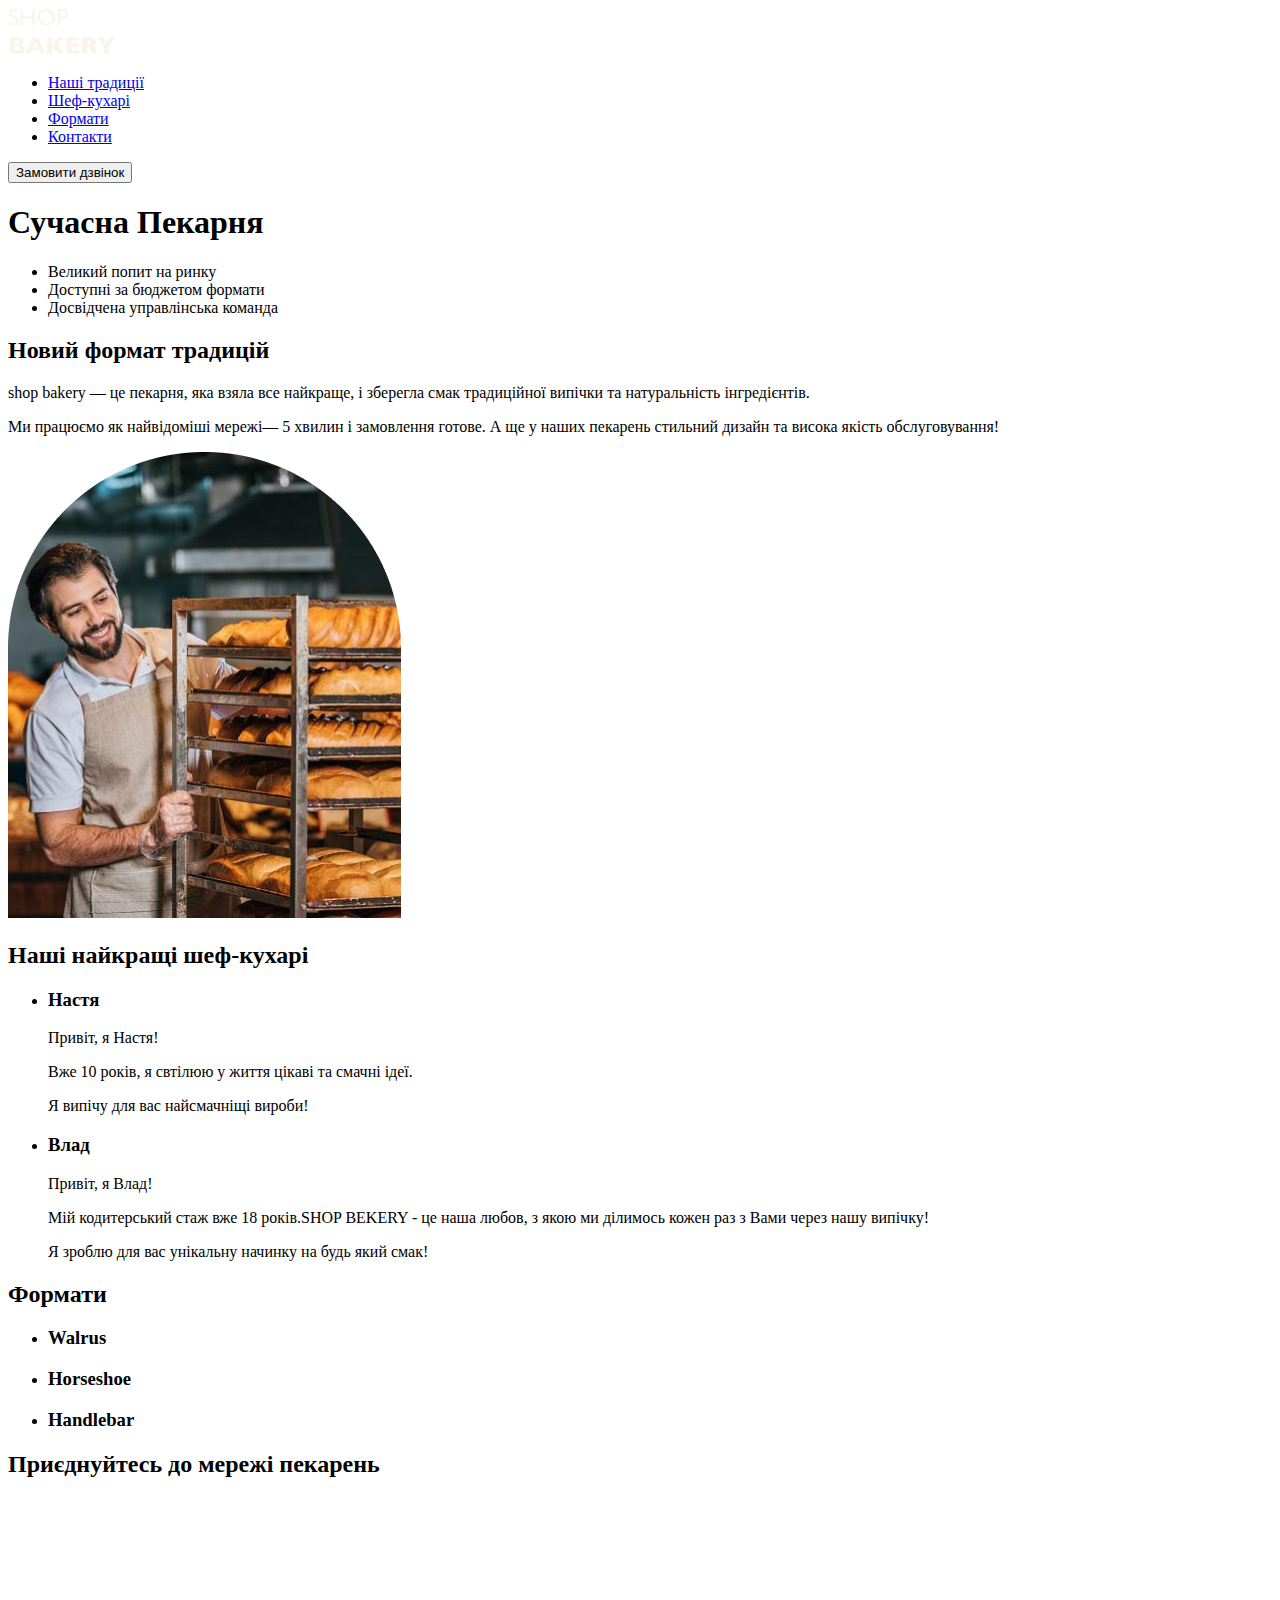
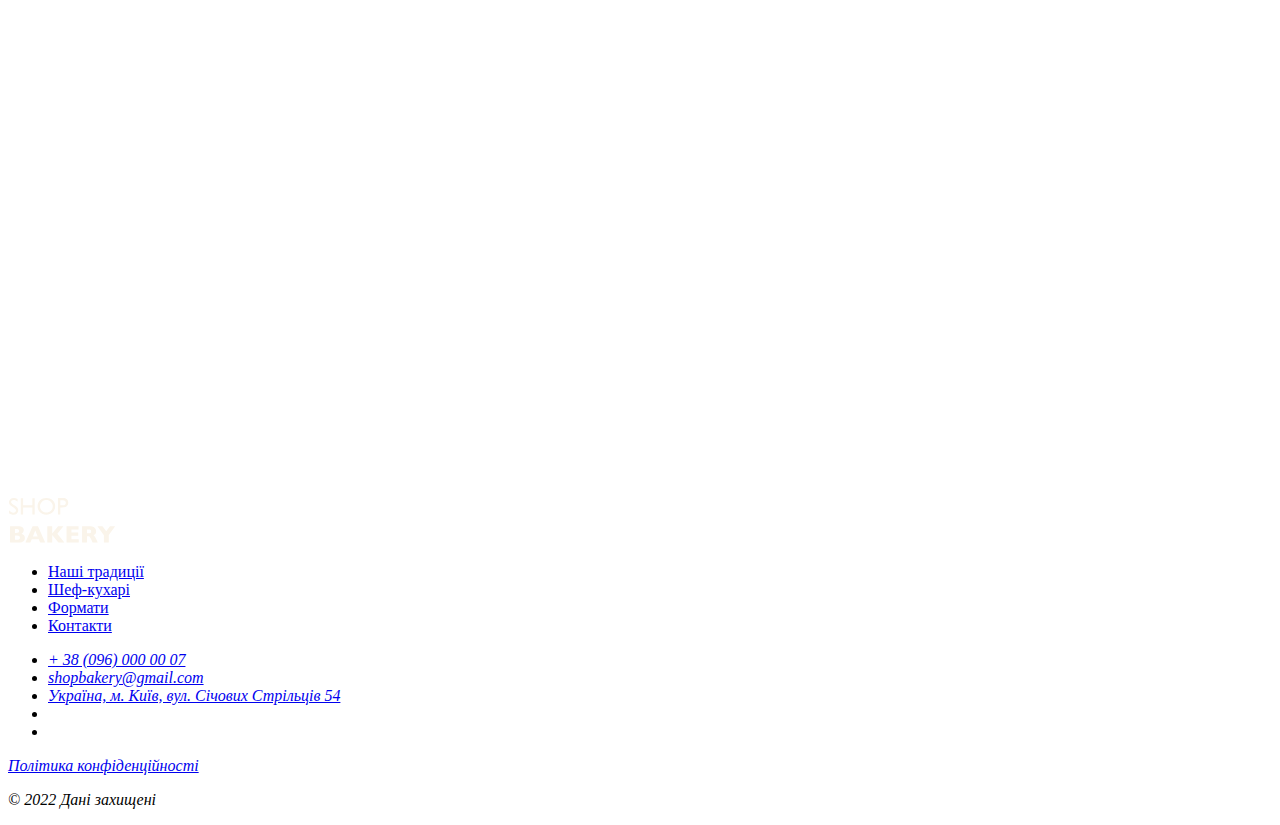
==== index.html @ 338ecce5 "Add files via upload" ====
<!DOCTYPE html>
<html lang="uk">
  <head>
    <meta charset="UTF-8" />
    <meta http-equiv="X-UA-Compatible" content="IE=edge" />
    <meta name="viewport" content="width=device-width, initial-scale=1.0" />
    <title>Сучасна Пекарня</title>
  </head>
  <body>
    <header>
      <nav>
        <a href="#">
          <img src="img/logo.svg" alt="Логотип сучасної пекарні" />
        </a>
        <ul>
          <li><a href="#traditions-section">Наші традиції</a></li>
          <li><a href="#chefs-section">Шеф-кухарі</a></li>
          <li><a href="#formats-section">Формати</a></li>
          <li><a href="#contact-section">Контакти</a></li>
        </ul>
      </nav>
      <button type="button">Замовити дзвінок</button>
    </header>
    <main>
      <section>
        <h1>Сучасна Пекарня</h1>
      </section>
      <section id="traditions-section">
        <ul>
          <li>Великий попит на ринку</li>
          <li>Доступні за бюджетом формати</li>
          <li>Досвідчена управлінська команда</li>
        </ul>
        <h2>Новий формат традицій</h2>
        <p>
          <span>shop bakery</span> — це пекарня, яка взяла все найкраще, і
          зберегла смак традиційної випічки та натуральність інгредієнтів.
        </p>
        <p>
          Ми працюємо як найвідоміші мережі—
          <span>5 хвилин і замовлення готове.</span> А ще у наших пекарень
          стильний дизайн та висока якість обслуговування!
        </p>
        <img src="img/baker-man.jpg" alt="" />
      </section>
      <section id="chefs-section">
        <h2>Наші найкращі шеф-кухарі</h2>
        <ul>
          <li>
            <article>
              <h3>Настя</h3>
              <p>Привіт, я Настя!</p>
              <p>Вже 10 років, я свтілюю у життя цікаві та смачні ідеї.</p>
              <p>Я випічу для вас найсмачніщі вироби!</p>
            </article>
          </li>
          <li>
            <article>
              <h3>Влад</h3>
              <p>Привіт, я Влад!</p>
              <p>
                Мій кодитерський стаж вже 18 років.SHOP BEKERY - це наша любов,
                з якою ми ділимось кожен раз з Вами через нашу випічку!
              </p>
              <p>Я зроблю для вас унікальну начинку на будь який смак!</p>
            </article>
          </li>
        </ul>
      </section>
      <section id="formats-section">
        <h2>Формати</h2>
        <ul>
          <li>
            <article>
              <h3 lang="en">Walrus</h3>
            </article>
          </li>
          <li>
            <article>
              <h3 lang="en">Horseshoe</h3>
            </article>
          </li>
          <li>
            <article>
              <h3 lang="en">Handlebar</h3>
            </article>
          </li>
        </ul>
      </section>
      <section id="contact-section">
        <h2>Приєднуйтесь до мережі пекарень</h2>
        <iframe
          src="https://www.google.com/maps/embed?pb=!1m18!1m12!1m3!1d2540.1636289098733!2d30.4912733!3d50.4566776!2m3!1f0!2f0!3f0!3m2!1i1024!2i768!4f13.1!3m3!1m2!1s0x40d4ce637c006b2d%3A0xaf86385f19996ff0!2z0YPQuy4g0KHQtdGH0LXQstGL0YUg0KHRgtGA0LXQu9GM0YbQvtCyLCA1NCwg0JrQuNC10LIsIDAyMDAw!5e0!3m2!1sru!2sua!4v1741021808769!5m2!1sru!2sua"
          width="603"
          height="595"
          style="border: 0"
          allowfullscreen=""
          loading="lazy"
          referrerpolicy="no-referrer-when-downgrade"
        ></iframe>
      </section>
    </main>
    <footer>
      <nav>
        <a href="#">
          <img src="img/logo.svg" alt="Логотип сучасної пекарні" />
        </a>
        <ul>
          <li><a href="#traditions-section">Наші традиції</a></li>
          <li><a href="#chefs-section">Шеф-кухарі</a></li>
          <li><a href="#formats-section">Формати</a></li>
          <li><a href="#contact-section">Контакти</a></li>
        </ul>
      </nav>
      <address>
        <ul>
          <li><a href="tel:+380960000007">+ 38 (096) 000 00 07</a></li>
          <li>
            <a href="mailto:shopbakery@gmail.com">shopbakery@gmail.com</a>
          </li>
          <li>
            <a href="https://maps.app.goo.gl/gbAwbnBqTFH5LbKz9"
              >Україна, м. Київ, вул. Січових Стрільців 54</a
            >
          </li>
          <li><a href="#"></a></li>
          <li><a href="#"></a></li>
        </ul>
        <a href="#" target="_blank">Політика конфіденційності</a>
        <p>&copy; 2022 Дані захищені</p>
      </address>
    </footer>
  </body>
</html>
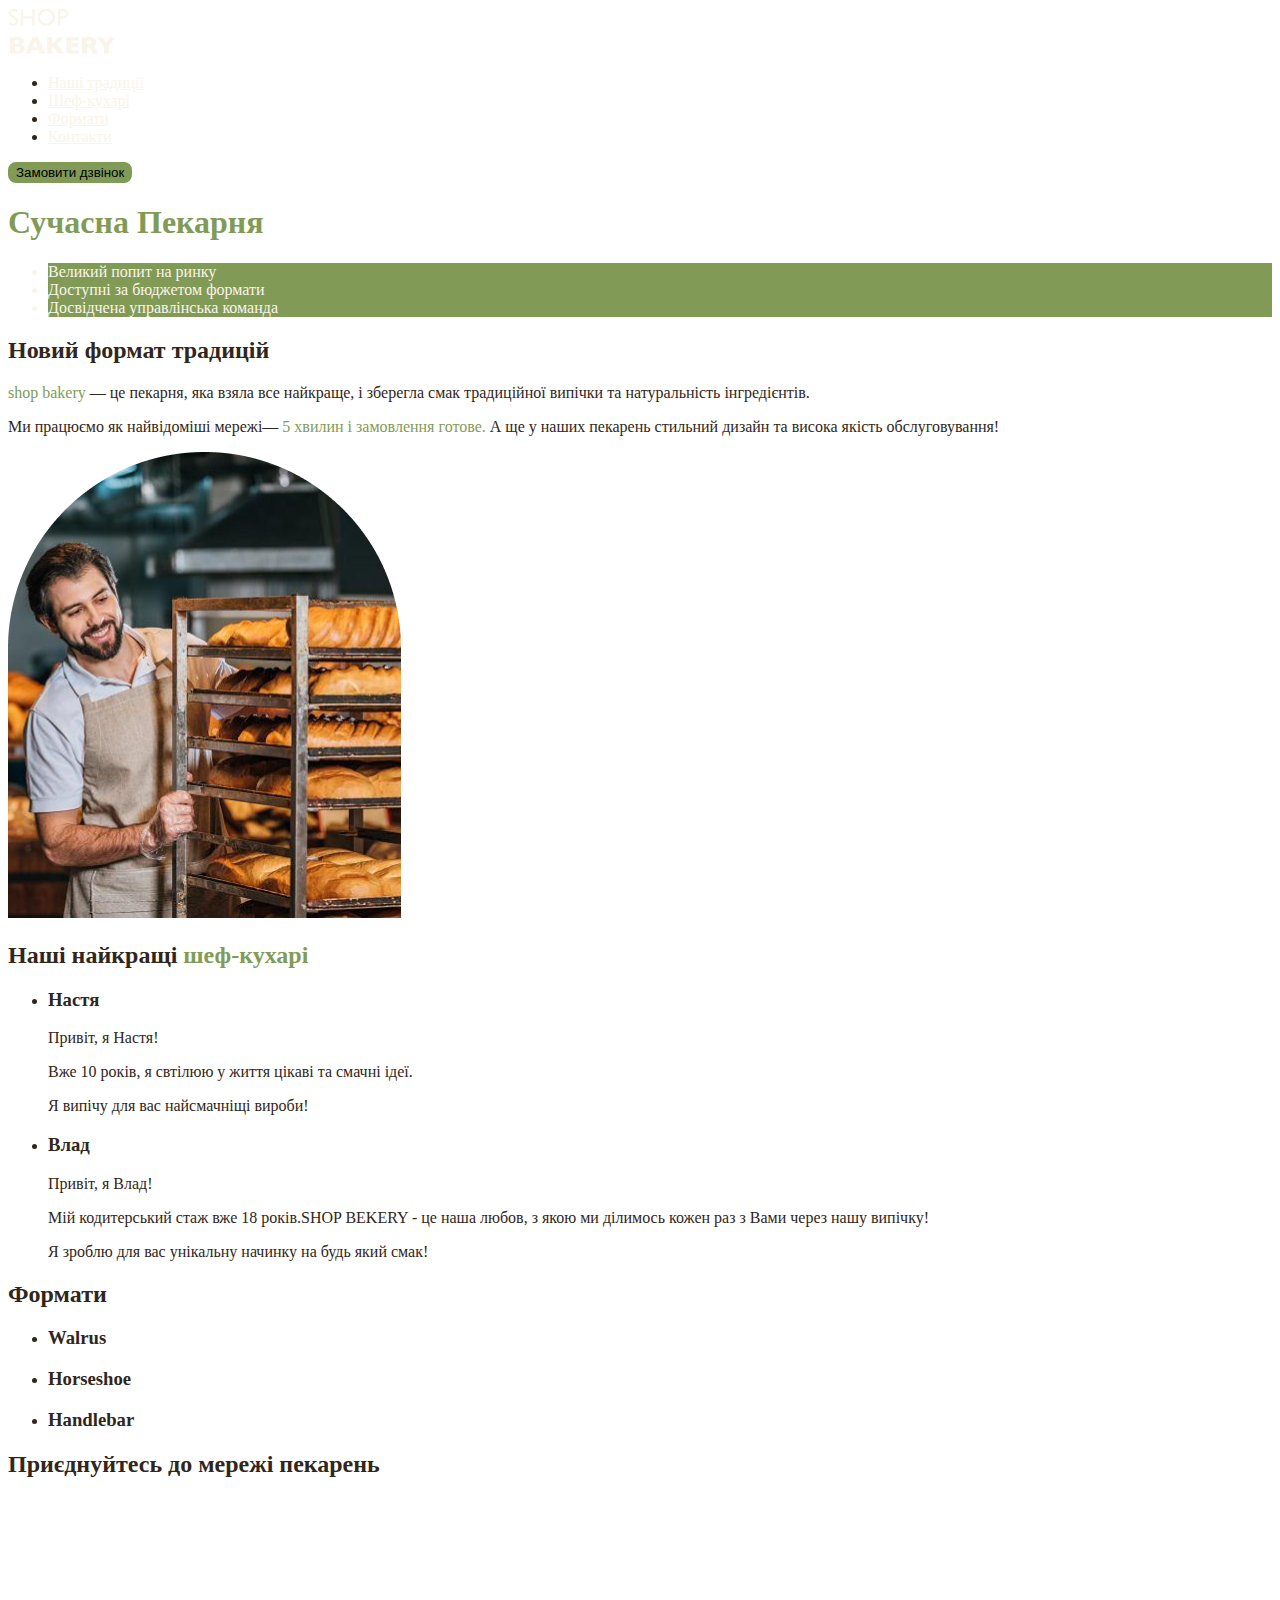
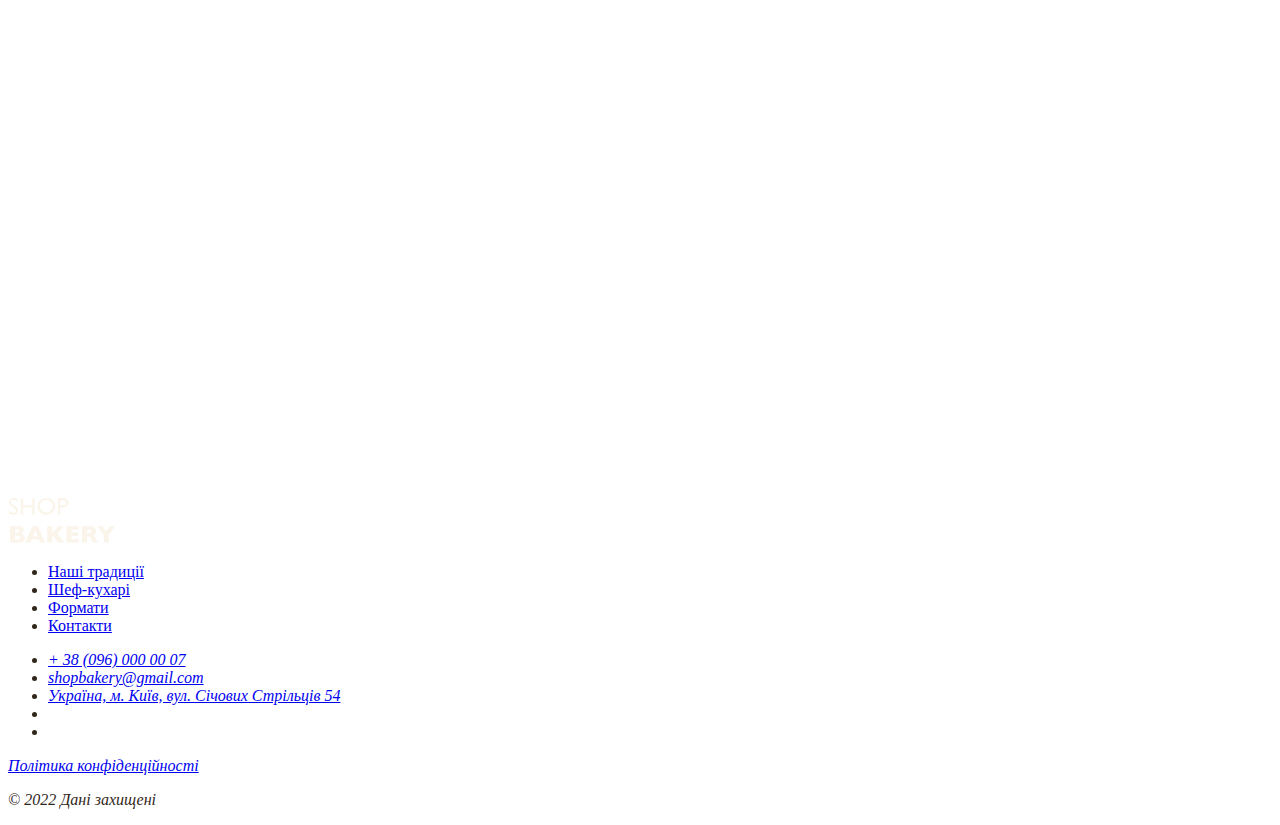
==== commit 04fc810b: "Update index.html" ====
--- a/index.html
+++ b/index.html
@@ -5,6 +5,7 @@
     <meta http-equiv="X-UA-Compatible" content="IE=edge" />
     <meta name="viewport" content="width=device-width, initial-scale=1.0" />
     <title>Сучасна Пекарня</title>
+    <link rel="stylesheet" href="Style.css" />
   </head>
   <body>
     <header>
@@ -13,17 +14,17 @@
           <img src="img/logo.svg" alt="Логотип сучасної пекарні" />
         </a>
         <ul>
-          <li><a href="#traditions-section">Наші традиції</a></li>
-          <li><a href="#chefs-section">Шеф-кухарі</a></li>
-          <li><a href="#formats-section">Формати</a></li>
-          <li><a href="#contact-section">Контакти</a></li>
+          <li><a class="link" href="#traditions-section">Наші традиції</a></li>
+          <li><a class="link" href="#chefs-section">Шеф-кухарі</a></li>
+          <li><a class="link" href="#formats-section">Формати</a></li>
+          <li><a class="link" href="#contact-section">Контакти</a></li>
         </ul>
       </nav>
-      <button type="button">Замовити дзвінок</button>
+      <button class="button" type="button">Замовити дзвінок</button>
     </header>
     <main>
       <section>
-        <h1>Сучасна Пекарня</h1>
+        <h1><span>Сучасна</span> Пекарня</h1>
       </section>
       <section id="traditions-section">
         <ul>
@@ -44,7 +45,7 @@
         <img src="img/baker-man.jpg" alt="" />
       </section>
       <section id="chefs-section">
-        <h2>Наші найкращі шеф-кухарі</h2>
+        <h2>Наші найкращі <span>шеф-кухарі</span></h2>
         <ul>
           <li>
             <article>
--- a/Style.css
+++ b/Style.css
@@ -0,0 +1,47 @@
+:root {
+  --color-brend: #819b57;
+  --color-brend-dark: #465929;
+  --color-primary-dark: #31261a;
+  --color-primary-light: #faf4ea;
+}
+
+body {
+  color: var(--color-primary-dark);
+}
+
+.button {
+  background-color: var(--color-brend);
+  border: 2px solid var(--color-brend);
+  border-radius: 8px;
+}
+
+.button:hover {
+  color: var(--color-brend-dark);
+  background-color: transparent;
+}
+
+.link {
+  color: var(--color-primary-light);
+}
+
+.link:hover {
+  color: var(--color-brend);
+}
+
+h1 {
+  color: var(--color-primary-light);
+}
+
+h1,
+h2 > * {
+  color: var(--color-brend);
+}
+
+#traditions-section li {
+  background-color: var(--color-brend);
+  color: var(--color-primary-light);
+}
+
+#traditions-section span {
+  color: var(--color-brend);
+}
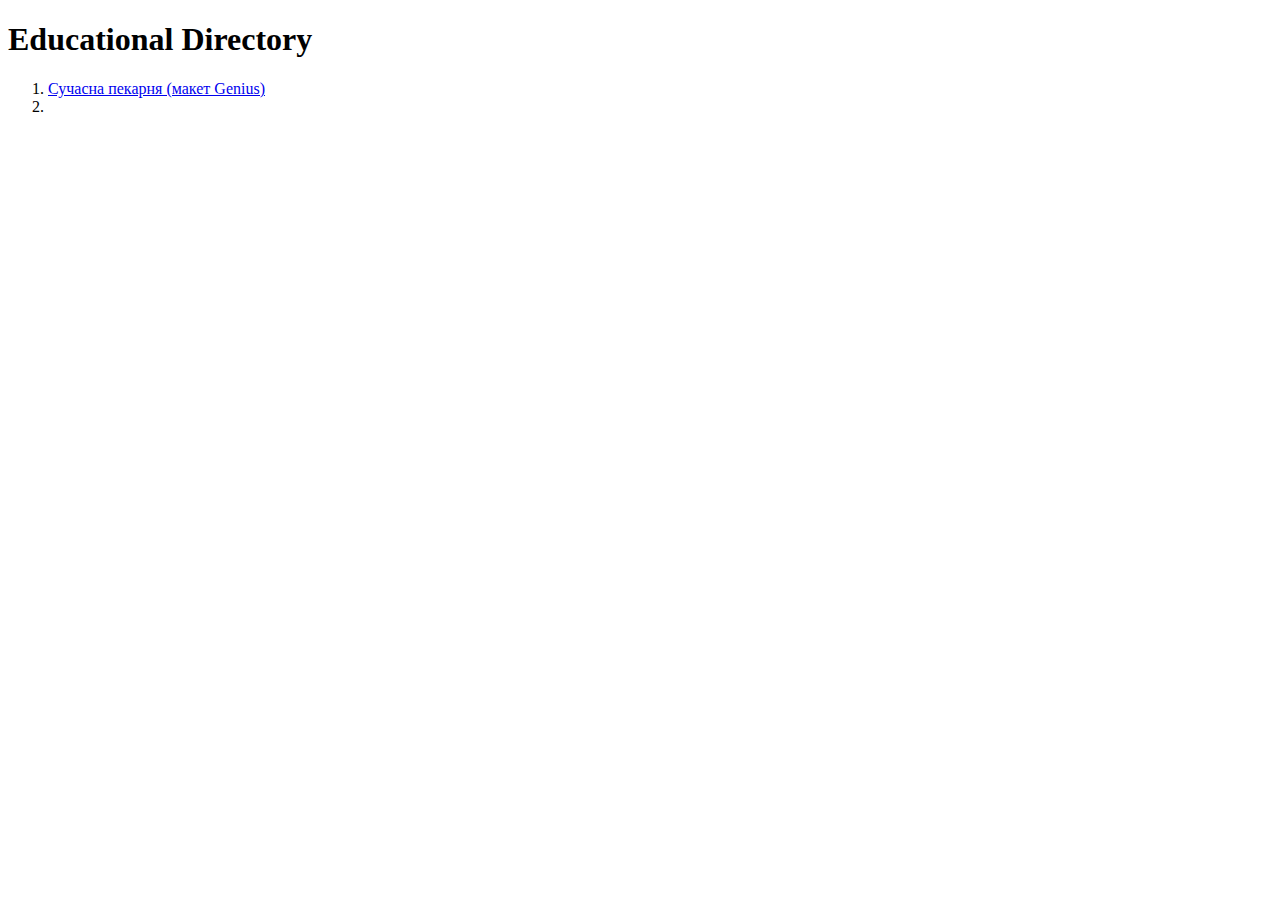
==== commit 5340d979: "Add files via upload" ====
--- a/index.html
+++ b/index.html
@@ -1,135 +1,15 @@
 <!DOCTYPE html>
-<html lang="uk">
+<html lang="en">
   <head>
     <meta charset="UTF-8" />
-    <meta http-equiv="X-UA-Compatible" content="IE=edge" />
     <meta name="viewport" content="width=device-width, initial-scale=1.0" />
-    <title>Сучасна Пекарня</title>
-    <link rel="stylesheet" href="Style.css" />
+    <title>Educational Directory</title>
   </head>
   <body>
-    <header>
-      <nav>
-        <a href="#">
-          <img src="img/logo.svg" alt="Логотип сучасної пекарні" />
-        </a>
-        <ul>
-          <li><a class="link" href="#traditions-section">Наші традиції</a></li>
-          <li><a class="link" href="#chefs-section">Шеф-кухарі</a></li>
-          <li><a class="link" href="#formats-section">Формати</a></li>
-          <li><a class="link" href="#contact-section">Контакти</a></li>
-        </ul>
-      </nav>
-      <button class="button" type="button">Замовити дзвінок</button>
-    </header>
-    <main>
-      <section>
-        <h1><span>Сучасна</span> Пекарня</h1>
-      </section>
-      <section id="traditions-section">
-        <ul>
-          <li>Великий попит на ринку</li>
-          <li>Доступні за бюджетом формати</li>
-          <li>Досвідчена управлінська команда</li>
-        </ul>
-        <h2>Новий формат традицій</h2>
-        <p>
-          <span>shop bakery</span> — це пекарня, яка взяла все найкраще, і
-          зберегла смак традиційної випічки та натуральність інгредієнтів.
-        </p>
-        <p>
-          Ми працюємо як найвідоміші мережі—
-          <span>5 хвилин і замовлення готове.</span> А ще у наших пекарень
-          стильний дизайн та висока якість обслуговування!
-        </p>
-        <img src="img/baker-man.jpg" alt="" />
-      </section>
-      <section id="chefs-section">
-        <h2>Наші найкращі <span>шеф-кухарі</span></h2>
-        <ul>
-          <li>
-            <article>
-              <h3>Настя</h3>
-              <p>Привіт, я Настя!</p>
-              <p>Вже 10 років, я свтілюю у життя цікаві та смачні ідеї.</p>
-              <p>Я випічу для вас найсмачніщі вироби!</p>
-            </article>
-          </li>
-          <li>
-            <article>
-              <h3>Влад</h3>
-              <p>Привіт, я Влад!</p>
-              <p>
-                Мій кодитерський стаж вже 18 років.SHOP BEKERY - це наша любов,
-                з якою ми ділимось кожен раз з Вами через нашу випічку!
-              </p>
-              <p>Я зроблю для вас унікальну начинку на будь який смак!</p>
-            </article>
-          </li>
-        </ul>
-      </section>
-      <section id="formats-section">
-        <h2>Формати</h2>
-        <ul>
-          <li>
-            <article>
-              <h3 lang="en">Walrus</h3>
-            </article>
-          </li>
-          <li>
-            <article>
-              <h3 lang="en">Horseshoe</h3>
-            </article>
-          </li>
-          <li>
-            <article>
-              <h3 lang="en">Handlebar</h3>
-            </article>
-          </li>
-        </ul>
-      </section>
-      <section id="contact-section">
-        <h2>Приєднуйтесь до мережі пекарень</h2>
-        <iframe
-          src="https://www.google.com/maps/embed?pb=!1m18!1m12!1m3!1d2540.1636289098733!2d30.4912733!3d50.4566776!2m3!1f0!2f0!3f0!3m2!1i1024!2i768!4f13.1!3m3!1m2!1s0x40d4ce637c006b2d%3A0xaf86385f19996ff0!2z0YPQuy4g0KHQtdGH0LXQstGL0YUg0KHRgtGA0LXQu9GM0YbQvtCyLCA1NCwg0JrQuNC10LIsIDAyMDAw!5e0!3m2!1sru!2sua!4v1741021808769!5m2!1sru!2sua"
-          width="603"
-          height="595"
-          style="border: 0"
-          allowfullscreen=""
-          loading="lazy"
-          referrerpolicy="no-referrer-when-downgrade"
-        ></iframe>
-      </section>
-    </main>
-    <footer>
-      <nav>
-        <a href="#">
-          <img src="img/logo.svg" alt="Логотип сучасної пекарні" />
-        </a>
-        <ul>
-          <li><a href="#traditions-section">Наші традиції</a></li>
-          <li><a href="#chefs-section">Шеф-кухарі</a></li>
-          <li><a href="#formats-section">Формати</a></li>
-          <li><a href="#contact-section">Контакти</a></li>
-        </ul>
-      </nav>
-      <address>
-        <ul>
-          <li><a href="tel:+380960000007">+ 38 (096) 000 00 07</a></li>
-          <li>
-            <a href="mailto:shopbakery@gmail.com">shopbakery@gmail.com</a>
-          </li>
-          <li>
-            <a href="https://maps.app.goo.gl/gbAwbnBqTFH5LbKz9"
-              >Україна, м. Київ, вул. Січових Стрільців 54</a
-            >
-          </li>
-          <li><a href="#"></a></li>
-          <li><a href="#"></a></li>
-        </ul>
-        <a href="#" target="_blank">Політика конфіденційності</a>
-        <p>&copy; 2022 Дані захищені</p>
-      </address>
-    </footer>
+    <h1>Educational Directory</h1>
+    <ol>
+      <li><a href="Maket/index.html">Сучасна пекарня (макет Genius)</a></li>
+      <li><a href=""></a></li>
+    </ol>
   </body>
 </html>
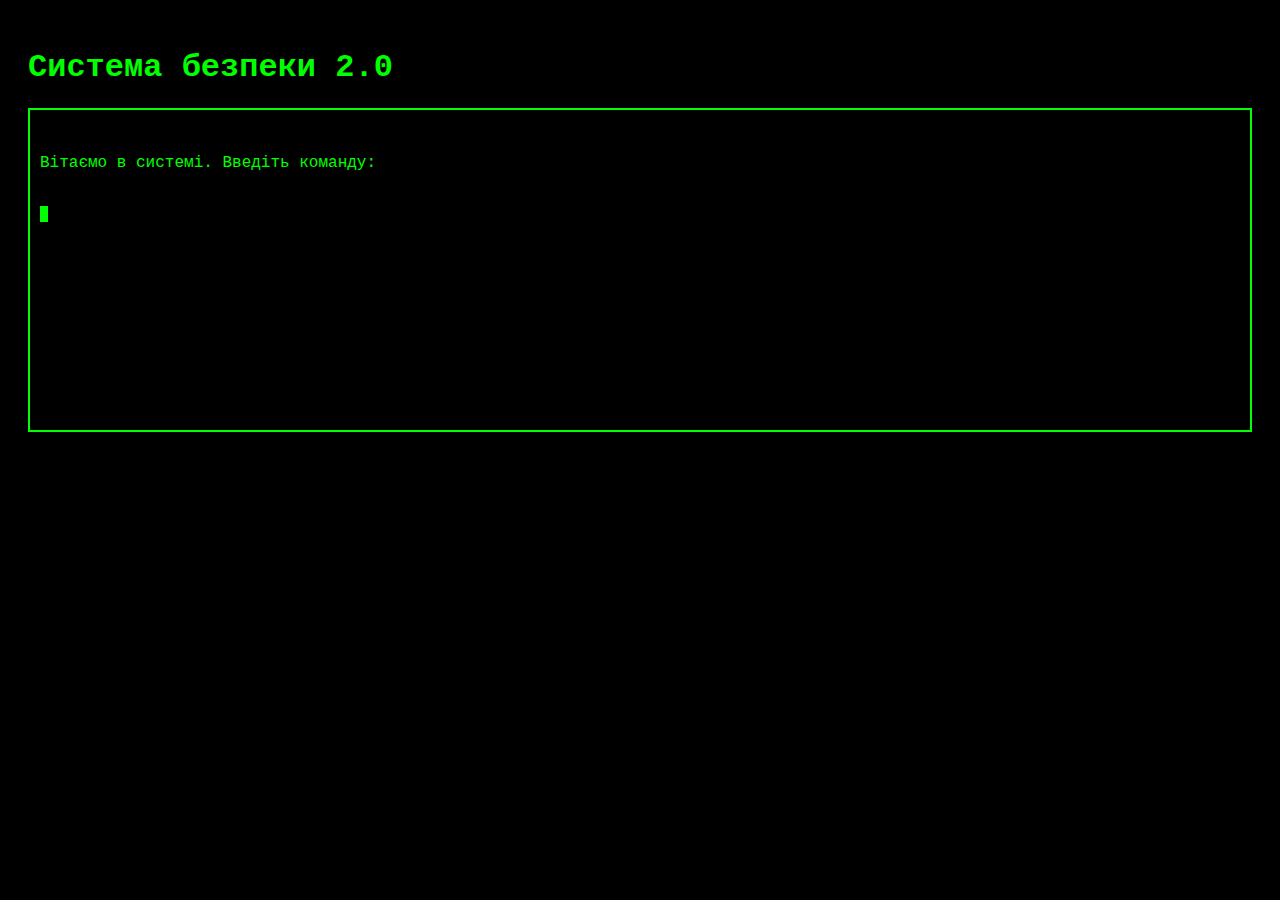
==== commit 47786e32: "Update index.html" ====
--- a/index.html
+++ b/index.html
@@ -1,15 +1,139 @@
-<!DOCTYPE html>
-<html lang="en">
-  <head>
-    <meta charset="UTF-8" />
-    <meta name="viewport" content="width=device-width, initial-scale=1.0" />
-    <title>Educational Directory</title>
-  </head>
-  <body>
-    <h1>Educational Directory</h1>
-    <ol>
-      <li><a href="Maket/index.html">Сучасна пекарня (макет Genius)</a></li>
-      <li><a href=""></a></li>
-    </ol>
-  </body>
-</html>
+<!DOCTYPE html>
+<html lang="uk">
+<head>
+    <meta charset="UTF-8">
+    <meta name="viewport" content="width=device-width, initial-scale=1.0">
+    <title>Хакерський злом</title>
+    <style>
+        body {
+            background-color: black;
+            color: #00ff00;
+            font-family: "Courier New", monospace;
+            padding: 20px;
+        }
+        #terminal {
+            border: 2px solid #00ff00;
+            padding: 10px;
+            height: 300px;
+            overflow-y: auto;
+            white-space: pre-line;
+        }
+        input {
+            background: black;
+            border: none;
+            color: #00ff00;
+            font-family: "Courier New", monospace;
+            width: 100%;
+            outline: none;
+        }
+        .error {
+            color: red;
+        }
+        .hidden {
+            display: none;
+        }
+        .cursor {
+            display: inline-block;
+            width: 8px;
+            height: 16px;
+            background-color: #00ff00;
+            animation: blink 0.8s infinite;
+        }
+        @keyframes blink {
+            0% { opacity: 1; }
+            50% { opacity: 0; }
+            100% { opacity: 1; }
+        }
+    </style>
+</head>
+<body>
+    <h1>Система безпеки 2.0</h1>
+    <div id="terminal">
+        <p>Вітаємо в системі. Введіть команду:</p>
+        <span class="cursor"></span>
+    </div>
+    <input type="text" id="commandInput" autofocus>
+
+    <script>
+        let stage = 0;
+        let password = "qwerty";  // Пароль для входу
+        let correctFile = "hint.pdf";  // Файл із підказкою
+        let terminal = document.getElementById("terminal");
+        let cursor = document.querySelector(".cursor");
+
+        document.getElementById("commandInput").addEventListener("keydown", function(event) {
+            if (event.key === "Enter") {
+                let input = this.value.trim();
+                this.value = "";
+                processCommand(input);
+            }
+        });
+
+        function typeMessage(message, error = false, delay = 50) {
+            return new Promise(resolve => {
+                let p = document.createElement("p");
+                if (error) p.classList.add("error");
+                terminal.insertBefore(p, cursor);
+
+                let i = 0;
+                function type() {
+                    if (i < message.length) {
+                        p.innerHTML += message[i];
+                        i++;
+                        setTimeout(type, delay);
+                    } else {
+                        resolve();
+                    }
+                }
+                type();
+                terminal.scrollTop = terminal.scrollHeight;
+            });
+        }
+
+        async function processCommand(command) {
+            if (stage === 0) {
+                if (command === "login") {
+                    await typeMessage("Введіть пароль:");
+                    stage = 1;
+                } else {
+                    await typeMessage("Помилка: невідома команда", true);
+                }
+            } 
+            else if (stage === 1) {
+                if (command === password) {
+                    await typeMessage("Авторизація успішна! Розпочинаю злом...");
+                    await typeMessage("Помилка: файл зашифровано!", true);
+                    await typeMessage("Введіть команду 'decrypt' для розшифрування.");
+                    stage = 2;
+                } else {
+                    await typeMessage("Неправильний пароль!", true);
+                }
+            } 
+            else if (stage === 2) {
+                if (command === "decrypt") {
+                    await typeMessage("Розшифрування... 10%");
+                    await new Promise(r => setTimeout(r, 1000));
+                    await typeMessage("30%...");
+                    await new Promise(r => setTimeout(r, 1000));
+                    await typeMessage("60%...");
+                    await new Promise(r => setTimeout(r, 1000));
+                    await typeMessage("Розшифровано! Доступні файли: secret_code.docx, hint.pdf, virus.exe");
+                    await typeMessage("Введіть ім'я файлу для відкриття.");
+                    stage = 3;
+                } else {
+                    await typeMessage("Команда невідома!", true);
+                }
+            } 
+            else if (stage === 3) {
+                if (command === correctFile) {
+                    await typeMessage("Файл відкрито! У ньому написано: 'Подарунок у коробці №7' 🎁");
+                    await typeMessage("Злом завершено!");
+                    stage = 4;
+                } else {
+                    await typeMessage("Помилка: файл пошкоджено або не існує!", true);
+                }
+            }
+        }
+    </script>
+</body>
+</html>